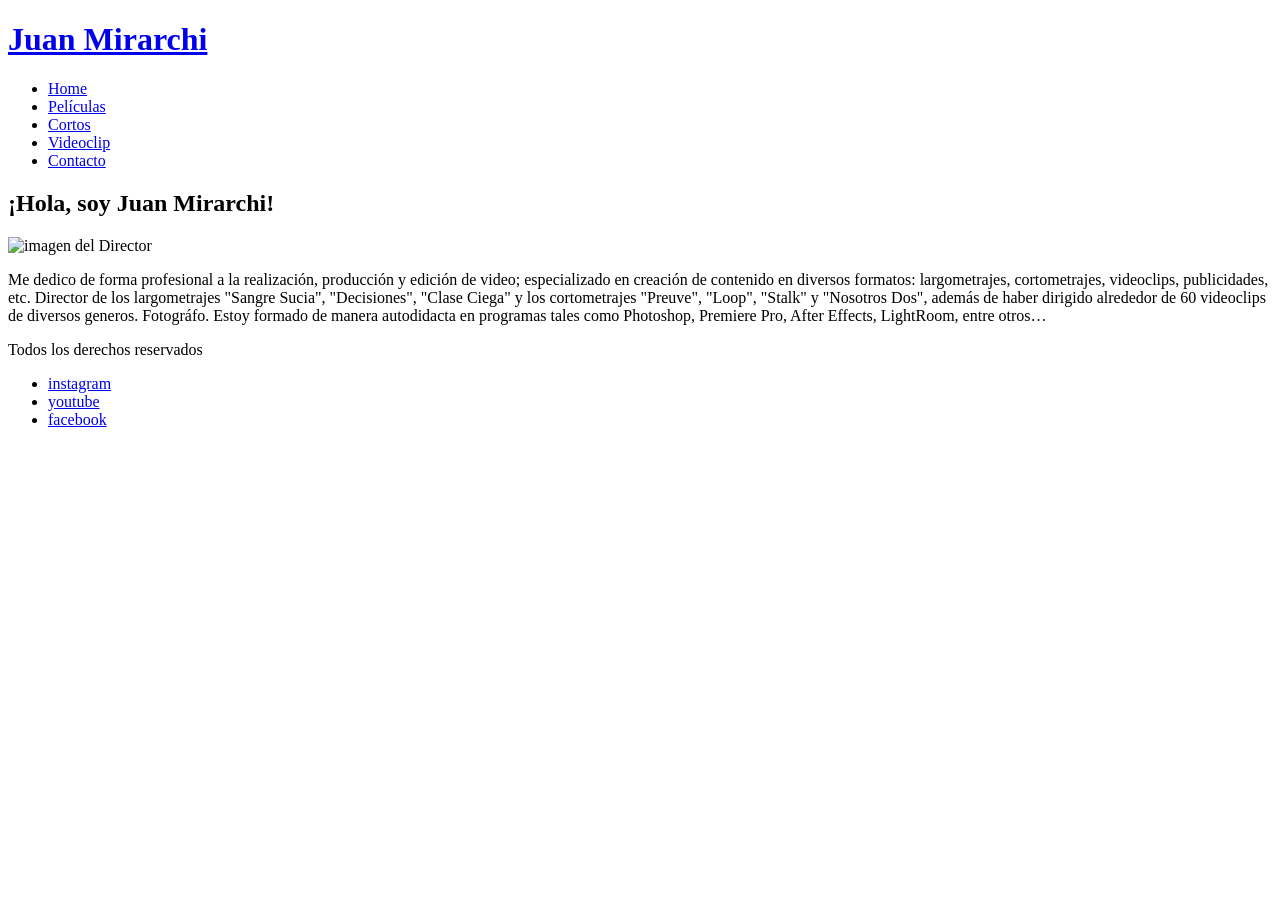
==== index.html @ e30c8fcf "tercera entrega final" ====
<!DOCTYPE html>
<html lang="en">
<head>
<meta charset="UTF-8">
<meta http-equiv="X-UA-Compatible" content="IE=edge">
<meta name="viewport" content="width=device-width, initial-scale=1.0">
<meta name="Este es mi sitio web personal en el que encontrarás online todas mis peliculas, cortos, videoclips y mucho más" content="Videografia completa de Juan Mirarchi, online">
<meta name="keywords"  content="CINE ARGENTINO, CINE, LGBT, PELICULAS, CORTOMETRAJES, CINE NACIONAL"> 
<!--Link tipografia-->
<link rel="preconnect" href="https://fonts.googleapis.com">
<link rel="preconnect" href="https://fonts.gstatic.com" crossorigin>
<link href="https://fonts.googleapis.com/css2?family=Montserrat:wght@300;700&display=swap" rel="stylesheet">
<link rel="stylesheet" href="./main.css/main.css">
<title>Juan Mirarchi | Director de Cine</title>
<link rel="shortcut icon" href="img/Juan M.jpg">   
</head>

<body>
<div class="containerB">

<header>
    <a class="sacarSub" href="#">
        <h1 class="nombreDire"> Juan Mirarchi </h1>
    </a>
<section>
     <nav>
        <ul>
           <li><a href="index.html"> Home </a></li>
           <li><a href="pages/largometrajes.html">Películas </a></li>
           <li><a href="pages/cortometrajes.html">Cortos    </a></li>
           <li><a href="pages/videoclips.html">   Videoclip </a></li>
           <li><a href="pages/contacto.html">     Contacto  </a></li>
        </ul>
    </nav>
</section>
</header>
        
<main>
<section>
    <div class="padreMain">
            <h2> ¡Hola, soy Juan Mirarchi! </h2>
            <div class="hijos">
            <img src="img/IMG_0311.jpg" alt="imagen del Director" width="920" height="440">      
            <p> Me dedico de forma profesional a la realización, producción y edición de video; especializado en creación de contenido en diversos formatos: largometrajes, cortometrajes, videoclips, publicidades, etc. Director de los largometrajes "Sangre Sucia", "Decisiones", "Clase Ciega" y los cortometrajes "Preuve", "Loop", "Stalk" y "Nosotros Dos", además de haber dirigido alrededor de 60 videoclips de diversos generos. Fotográfo. Estoy formado de manera autodidacta en programas tales como Photoshop, Premiere Pro, After Effects, LightRoom, entre otros…</p>
           </div>
    </div>
</section>
</main> 
   
<footer>
    <p>Todos los derechos reservados</p>
    <div class="redesS">
        <nav class="footerColor">
            <ul>
                <li> <a href="https://www.instagram.com/juan.mirarchi" target="_blank"> instagram</a></li>           
                <li> <a href="https://www.youtube.com/channel/UCIj0yRpeJqkEbH-NqTWWFAA" target="_blank"> youtube</a></li>
                <li> <a href="https://www.facebook.com/John.Mirarchi" target="_blank"> facebook</a></li>
            </ul>
        <nav>
    </div>
</footer>
</div>
</body>
</html>
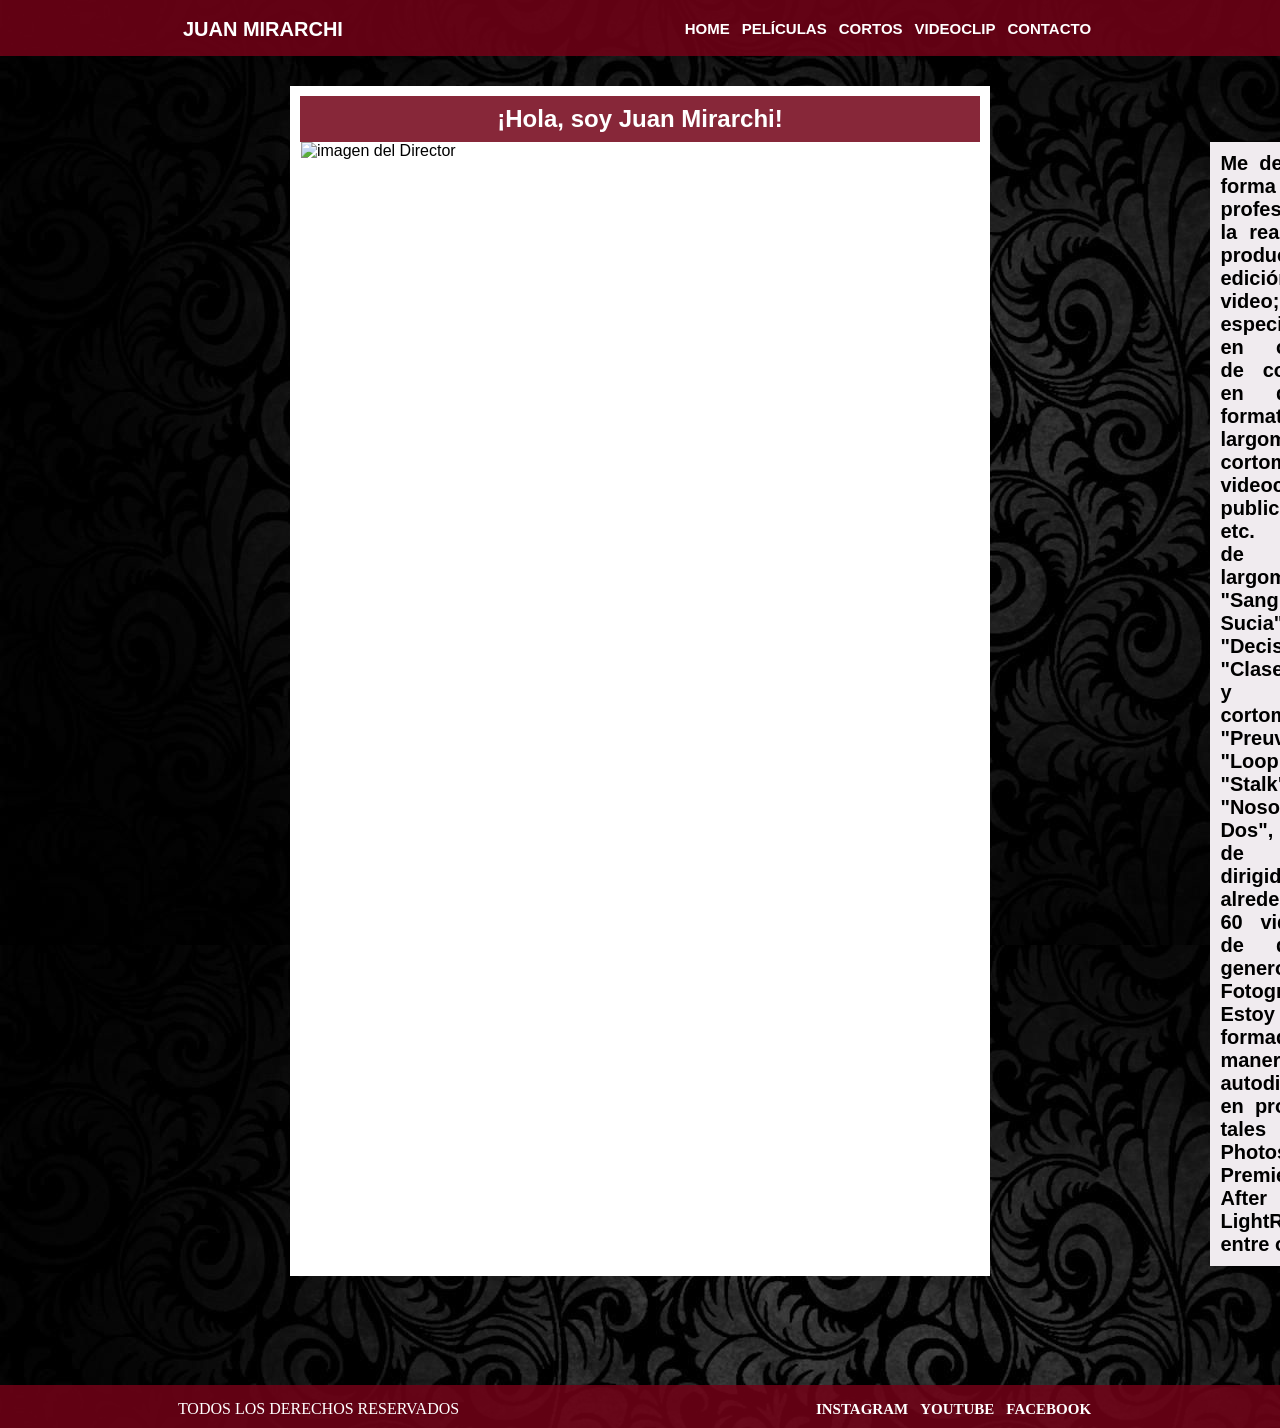
==== commit 4037513c: "detalles finales" ====
--- a/index.html
+++ b/index.html
@@ -16,8 +16,6 @@
 </head>
 
 <body>
-<div class="containerB">
-
 <header>
     <a class="sacarSub" href="#">
         <h1 class="nombreDire"> Juan Mirarchi </h1>
@@ -36,21 +34,19 @@
 </header>
         
 <main>
-<section>
-    <div class="padreMain">
-            <h2> ¡Hola, soy Juan Mirarchi! </h2>
-            <div class="hijos">
-            <img src="img/IMG_0311.jpg" alt="imagen del Director" width="920" height="440">      
-            <p> Me dedico de forma profesional a la realización, producción y edición de video; especializado en creación de contenido en diversos formatos: largometrajes, cortometrajes, videoclips, publicidades, etc. Director de los largometrajes "Sangre Sucia", "Decisiones", "Clase Ciega" y los cortometrajes "Preuve", "Loop", "Stalk" y "Nosotros Dos", además de haber dirigido alrededor de 60 videoclips de diversos generos. Fotográfo. Estoy formado de manera autodidacta en programas tales como Photoshop, Premiere Pro, After Effects, LightRoom, entre otros…</p>
-           </div>
+<section class="padreMain">
+    <h2> ¡Hola, soy Juan Mirarchi! </h2>
+    <div class="hijos">
+    <img src="img/IMG_0311.jpg" alt="imagen del Director" width="920" height="440">      
+    <p> Me dedico de forma profesional a la realización, producción y edición de video; especializado en creación de contenido en diversos formatos: largometrajes, cortometrajes, videoclips, publicidades, etc. Director de los largometrajes "Sangre Sucia", "Decisiones", "Clase Ciega" y los cortometrajes "Preuve", "Loop", "Stalk" y "Nosotros Dos", además de haber dirigido alrededor de 60 videoclips de diversos generos. Fotográfo. Estoy formado de manera autodidacta en programas tales como Photoshop, Premiere Pro, After Effects, LightRoom, entre otros…</p>
     </div>
 </section>
 </main> 
    
 <footer>
     <p>Todos los derechos reservados</p>
-    <div class="redesS">
-        <nav class="footerColor">
+    <div>
+        <nav>
             <ul>
                 <li> <a href="https://www.instagram.com/juan.mirarchi" target="_blank"> instagram</a></li>           
                 <li> <a href="https://www.youtube.com/channel/UCIj0yRpeJqkEbH-NqTWWFAA" target="_blank"> youtube</a></li>
@@ -59,6 +55,5 @@
         <nav>
     </div>
 </footer>
-</div>
 </body>
 </html>
--- a/main.css/main.css
+++ b/main.css/main.css
@@ -0,0 +1,389 @@
+* {
+  margin: 0;
+  padding: 0;
+  box-sizing: border-box; }
+
+@media only screen and (min-width: 140px) {
+  /* Propiedades del padre */
+  header {
+    background-color: #730217D9;
+    padding: 15px; }
+    header .sacarSub {
+      text-decoration: none; }
+      header .sacarSub .nombreDire {
+        font-size: 20px;
+        text-transform: uppercase;
+        color: white;
+        font-family: 'Montserrat', sans-serif;
+        padding-top: 0.2rem;
+        text-align: center; }
+  body {
+    background-image: url("../img/fondo.jpg");
+    min-height: 100vh; }
+  nav ul {
+    display: flex;
+    justify-content: center;
+    color: white;
+    text-decoration: none; }
+    nav ul li {
+      list-style: none;
+      color: white;
+      text-decoration: none;
+      padding-top: 5px; }
+      nav ul li:hover {
+        background-color: #730217D9;
+        padding: 5px; }
+      nav ul li a {
+        text-decoration: none;
+        text-transform: uppercase;
+        font-family: 'Montserrat', sans-serif, Impact, Haettenschweiler, 'Arial Narrow Bold', sans-serif;
+        color: white;
+        font-size: 0.68rem;
+        font-weight: bold;
+        margin: 6px; }
+  main .padreMain {
+    display: flex;
+    flex-direction: column;
+    align-content: center;
+    width: 340px;
+    margin-top: 30px;
+    margin-bottom: 30px;
+    background-color: white;
+    padding: 10px;
+    font-family: 'Montserrat', sans-serif;
+    margin-right: auto;
+    margin-left: auto; }
+    main .padreMain h2 {
+      color: white;
+      text-align: center;
+      background-color: #730217D9;
+      padding: 9px; }
+    main .padreMain .hijos {
+      display: flex;
+      flex-direction: column; }
+      main .padreMain .hijos img {
+        padding-left: 0.9px;
+        padding-bottom: 5px;
+        width: auto; }
+      main .padreMain .hijos p {
+        text-align: justify;
+        padding: 10px;
+        color: black;
+        background-color: #F0EBEF;
+        float: left;
+        font-size: 20px;
+        font-weight: bold; }
+  /*Estilos footer*/
+  footer {
+    display: flex;
+    flex-direction: column;
+    background-color: #730217D9;
+    padding: 5px;
+    bottom: 0;
+    width: 100%;
+    margin-top: auto; }
+    footer p {
+      padding-top: 10px;
+      text-align: center;
+      color: white;
+      text-transform: uppercase;
+      font-family: 'Montserrat'; }
+    footer div nav ul li a {
+      color: white;
+      text-decoration: none;
+      text-transform: uppercase;
+      font-family: 'Montserrat';
+      font-size: 10px; }
+    footer div nav ul li:hover {
+      background-color: #c50d2ed9;
+      padding: 5px; }
+  /*Estilos Pages: Peliculas*/
+  .formato section .largometrajes {
+    text-align: center;
+    margin-left: auto;
+    margin-right: auto;
+    margin-top: 20px;
+    width: auto;
+    font-size: 30px;
+    color: white;
+    font-family: 'Montserrat', sans-serif;
+    text-transform: uppercase;
+    padding-bottom: 5px;
+    font-weight: bold;
+    background-color: #730217D9; }
+  .formato section .movie {
+    display: flex;
+    flex-direction: column;
+    align-content: center;
+    width: 340px;
+    margin-top: 30px;
+    margin-bottom: 30px;
+    background-color: white;
+    padding: 10px;
+    font-family: 'Montserrat', sans-serif;
+    margin-right: auto;
+    margin-left: auto; }
+    .formato section .movie h2 {
+      color: white;
+      text-align: center;
+      background-color: #730217D9;
+      padding: 5px;
+      font-family: 'Montserrat'; }
+    .formato section .movie h3 {
+      color: white;
+      text-align: center;
+      background-color: #730217D9;
+      padding: 5px;
+      font-family: 'Montserrat';
+      font-size: 25px; }
+    .formato section .movie div p {
+      text-align: justify;
+      padding: 10px;
+      color: black;
+      background-color: #F0EBEF; }
+    .formato section .movie div img {
+      width: 320px;
+      height: auto;
+      padding-bottom: 5px; }
+  .formato section .videoT {
+    display: flex;
+    flex-direction: column;
+    align-content: center;
+    height: auto;
+    width: auto;
+    margin-top: 5px;
+    margin-bottom: 15px;
+    background-color: white;
+    padding: 10px;
+    margin-right: auto;
+    margin-left: auto; }
+  .formato #volverA {
+    padding-left: 110px;
+    font-family: 'Montserrat';
+    font-weight: bold;
+    text-transform: uppercase;
+    text-decoration: none;
+    color: white;
+    margin-top: 5px;
+    margin-bottom: 40px; }
+  /*Estilos Contacto*/
+  .cuerpo {
+    min-height: 100vh; }
+    .cuerpo .contacto {
+      background-color: #730217D9;
+      margin-top: 35px;
+      width: 100%;
+      padding: 10px 20px;
+      margin-left: auto;
+      margin-right: auto;
+      margin-bottom: 6rem;
+      box-sizing: border-box;
+      border-radius: 5px; }
+      .cuerpo .contacto form h2 {
+        color: white;
+        margin: 10px;
+        font-family: 'Montserrat';
+        text-transform: uppercase;
+        text-align: center; }
+      .cuerpo .contacto form input {
+        width: 100%;
+        margin-bottom: 10px;
+        padding: 5px;
+        box-sizing: border-box;
+        border: none; }
+      .cuerpo .contacto form textarea {
+        width: 100%;
+        box-sizing: border-box;
+        border-radius: 5px;
+        border: none;
+        min-height: 100px;
+        max-height: 200px; }
+      .cuerpo .contacto form #boton {
+        padding: 15px;
+        background-color: #114270;
+        color: white;
+        font-size: 20px; }
+        .cuerpo .contacto form #boton:hover {
+          cursor: pointer; } }
+
+@media only screen and (min-width: 140px) and (min-width: 700px) {
+  body {
+    min-height: 70vh; }
+  header {
+    display: flex;
+    justify-content: space-around; }
+    header section nav ul li a {
+      font-size: 15px; }
+  main {
+    min-height: 80vh; }
+    main .padreMain {
+      display: flex;
+      flex-direction: column;
+      align-content: center;
+      width: 700px;
+      margin-top: 30px;
+      margin-bottom: 30px;
+      background-color: white;
+      padding: 10px;
+      font-family: 'Montserrat', sans-serif;
+      margin-right: auto;
+      margin-left: auto; }
+      main .padreMain .hijos {
+        display: flex;
+        flex-direction: row; }
+        main .padreMain .hijos p {
+          text-align: justify;
+          padding: 10px;
+          color: black;
+          background-color: #F0EBEF;
+          float: left;
+          font-size: 20px;
+          font-weight: bold; }
+        main .padreMain .hijos img {
+          padding-left: 0.9px;
+          padding-bottom: 5px; }
+  /*Estilos Peliculas/Cortos*/
+  .formato section .largometrajes {
+    text-align: center;
+    margin-left: auto;
+    margin-right: auto;
+    margin-top: 20px;
+    width: 690px;
+    font-size: 30px;
+    color: white;
+    font-family: 'Montserrat';
+    text-transform: uppercase;
+    padding-bottom: 5px;
+    font-weight: bold;
+    background-color: #730217D9; }
+  .formato section .movie {
+    display: flex;
+    flex-direction: column;
+    align-content: center;
+    width: 540px;
+    margin-top: 30px;
+    margin-bottom: 30px;
+    background-color: white;
+    padding: 10px;
+    font-family: 'Montserrat', sans-serif;
+    margin-right: auto;
+    margin-left: auto; }
+    .formato section .movie h2 {
+      color: white;
+      text-align: center;
+      background-color: #730217D9;
+      padding: 5px;
+      margin-bottom: 5px; }
+    .formato section .movie div p {
+      text-align: justify;
+      padding: 10px;
+      color: black;
+      background-color: #F0EBEF; }
+    .formato section .movie div img {
+      display: block;
+      width: 450px;
+      height: auto;
+      padding-bottom: 5px;
+      margin-left: 40px;
+      margin-right: 40px; }
+  .formato section .videoT {
+    display: flex;
+    flex-direction: column;
+    align-content: center;
+    height: 280px;
+    width: 540px;
+    margin-top: 30px;
+    margin-bottom: 30px;
+    background-color: white;
+    padding: 10px;
+    margin-right: auto;
+    margin-left: auto; }
+  .formato #volverA {
+    padding-left: 90px;
+    font-family: 'Montserrat';
+    font-weight: bold;
+    text-transform: uppercase;
+    text-decoration: none;
+    color: white; }
+  /*Estilos Contacto*/
+  .cuerpo {
+    min-height: 100vh; }
+    .cuerpo .contacto {
+      background-color: #730217D9;
+      margin-top: 75px;
+      width: 450px;
+      padding: 10px 20px;
+      margin-left: auto;
+      margin-right: auto;
+      box-sizing: border-box;
+      border-radius: 5px; }
+      .cuerpo .contacto form h2 {
+        color: white;
+        margin: 10px;
+        font-family: 'Montserrat';
+        text-transform: uppercase;
+        text-align: center; }
+      .cuerpo .contacto form input {
+        width: 100%;
+        margin-bottom: 10px;
+        padding: 5px;
+        box-sizing: border-box;
+        border: none; }
+      .cuerpo .contacto form textarea {
+        width: 100%;
+        box-sizing: border-box;
+        border-radius: 5px;
+        border: none;
+        min-height: 100px;
+        max-height: 200px; }
+      .cuerpo .contacto form #boton {
+        padding: 15px;
+        background-color: #114270;
+        color: white;
+        font-size: 20px; }
+        .cuerpo .contacto form #boton:hover {
+          cursor: pointer; } }
+
+/*Estilos footer*/
+footer {
+  display: flex;
+  flex-direction: column;
+  justify-content: space-around;
+  bottom: 0;
+  width: 100%;
+  margin-top: 109px; }
+  footer div nav ul {
+    padding: 5px; }
+    footer div nav ul li a {
+      font-size: 15px; }
+
+@media only screen and (min-width: 760px) {
+  .formato #volverA {
+    padding-left: 340px;
+    font-family: 'Montserrat';
+    font-weight: bold;
+    text-transform: uppercase;
+    text-decoration: none;
+    color: white; } }
+
+@media only screen and (min-width: 1000px) {
+  .formato #volverA {
+    padding-left: 550px;
+    font-family: 'Montserrat';
+    font-weight: bold;
+    text-transform: uppercase;
+    text-decoration: none;
+    color: white; }
+  /*Estilos footer*/
+  footer {
+    display: flex;
+    flex-direction: row; } }
+
+@media only screen and (min-width: 1800px) {
+  .formato #volverA {
+    padding-left: 850px;
+    font-family: 'Montserrat';
+    font-weight: bold;
+    text-transform: uppercase;
+    text-decoration: none;
+    color: white; } }
